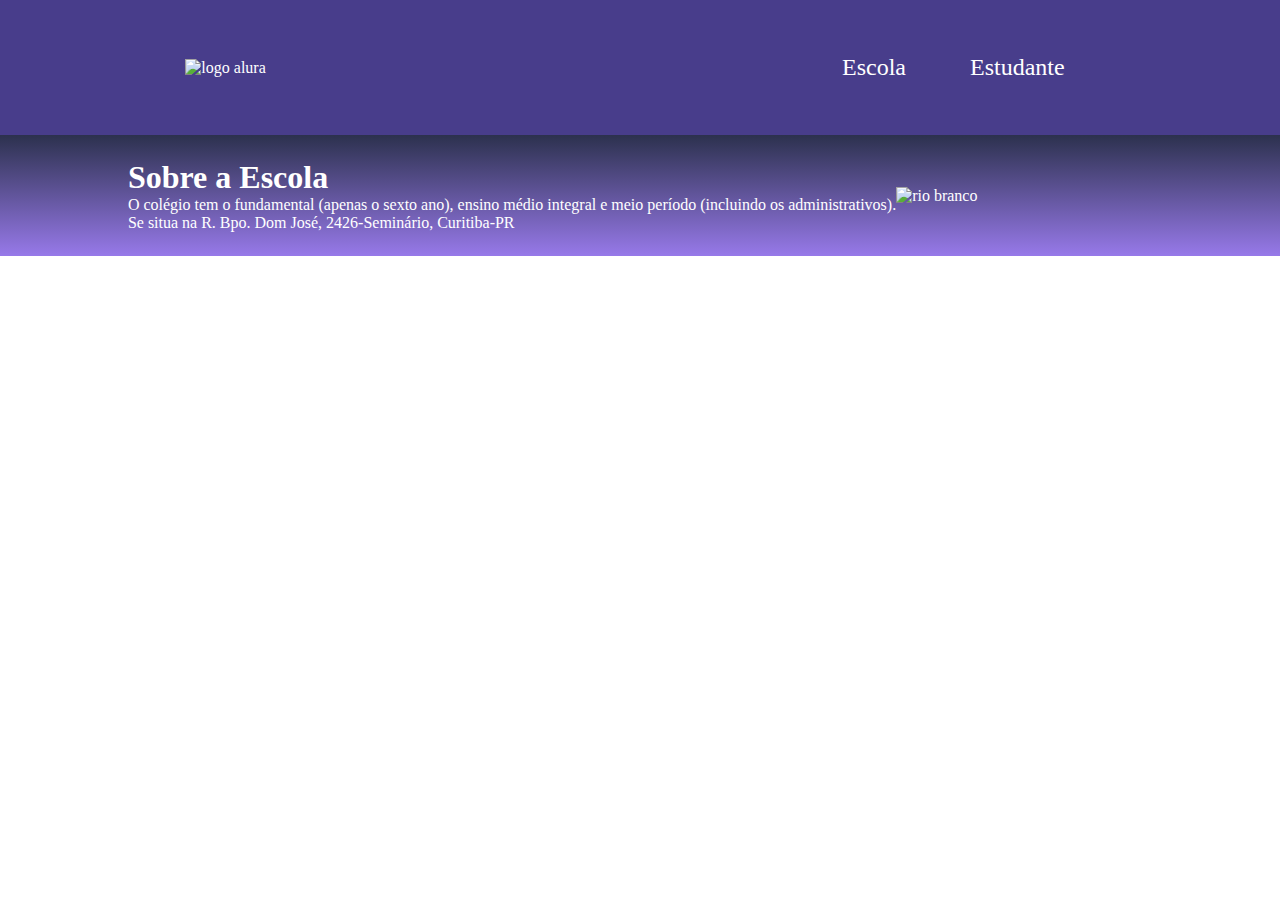
==== index.html @ ab060b61 "Add files via upload" ====
<!DOCTYPE html>
<html lang="en">
<head>
    <meta charset="UTF-8">
    <meta name="viewport" content="width=device-width, initial-scale=1.0">
    <title>Document</title> <link rel="stylesheet" href="style.css">
</head>
<header class="cabecalho">   

<img class="cabecalho-imagem" src="logo alura.png" alt="logo alura">

    <ul class="cabecalho-lista">
        
        <li class="cabecalho-lista-item">Escola</li>
        <li class="cabecalho-lista-item">Estudante</li></ul></header>
   <head>

 <section class="escola"> 
    <div class="escola-conteudo"> 
    <h1 class="escola-texto">Sobre a Escola</h1>
    <p class="escola-texto-um"> O colégio tem o fundamental (apenas o sexto ano), ensino médio integral e meio período (incluindo os administrativos).</p>
    <p class="escola-texto-dois">Se situa na R. Bpo. Dom José, 2426-Seminário, Curitiba-PR</p>
    </div>

    <img class="escola-imagem" src="rio branco.jpeg" alt="rio branco">
 
</section>

   

<body>
    
</body>
</html>
---- style.css ----
*{margin: 0;
        padding: 0;}
       
       
       
       
        .cabecalho{background-color: darkslateblue;
        color: white ;
        display: flex;
           justify-content: space-around;
       align-items: center;
       padding: 24px 0;}
    
    
       image{rio-branco}
    
    .cabecalho-imagem{width: 20%;}
    .cabecalho-lista-item {display: inline-block;
    margin: 30px 30px;
    font-size: 24px;}
    
    .escola-imagem{width: 20%;}
    .escola{background-image: linear-gradient(#2c314e ,#9779e9);
        color: white;
        display: flex;
        justify-content: center;
        align-items: center;
        padding: 24px 0;}
    
        .escola-titulo{padding: 24px;}
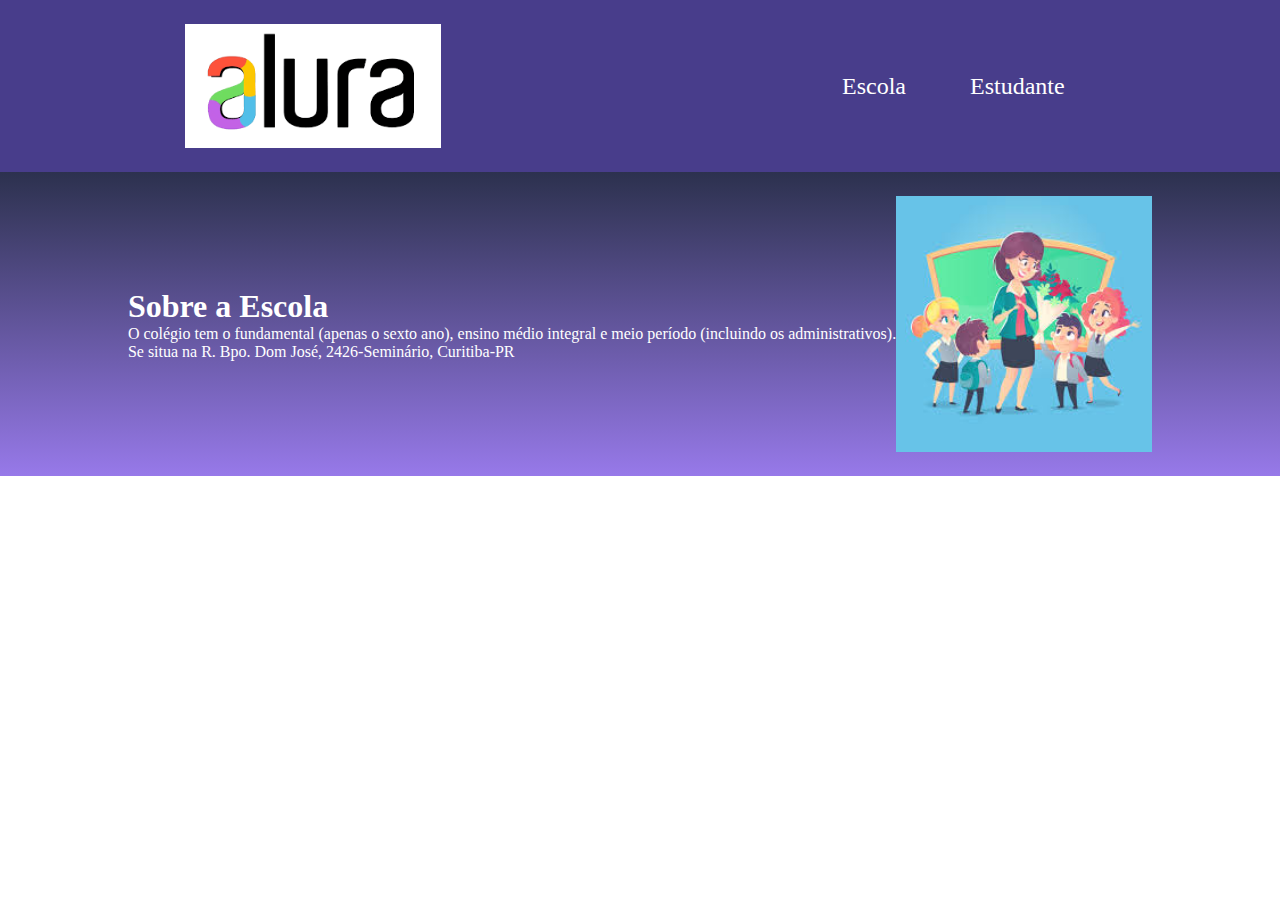
==== commit 6e68ff2b: "Add files via upload" ====
--- a/index.html
+++ b/index.html
@@ -7,7 +7,7 @@
 </head>
 <header class="cabecalho">   
 
-<img class="cabecalho-imagem" src="logo alura.png" alt="logo alura">
+<img class="cabecalho-imagem" src="images.png" alt="logo alura">
 
     <ul class="cabecalho-lista">
         
@@ -22,7 +22,7 @@
     <p class="escola-texto-dois">Se situa na R. Bpo. Dom José, 2426-Seminário, Curitiba-PR</p>
     </div>
 
-    <img class="escola-imagem" src="rio branco.jpeg" alt="rio branco">
+    <img class="escola-imagem" src="download (4).jpeg" alt="rio branco">
  
 </section>
 
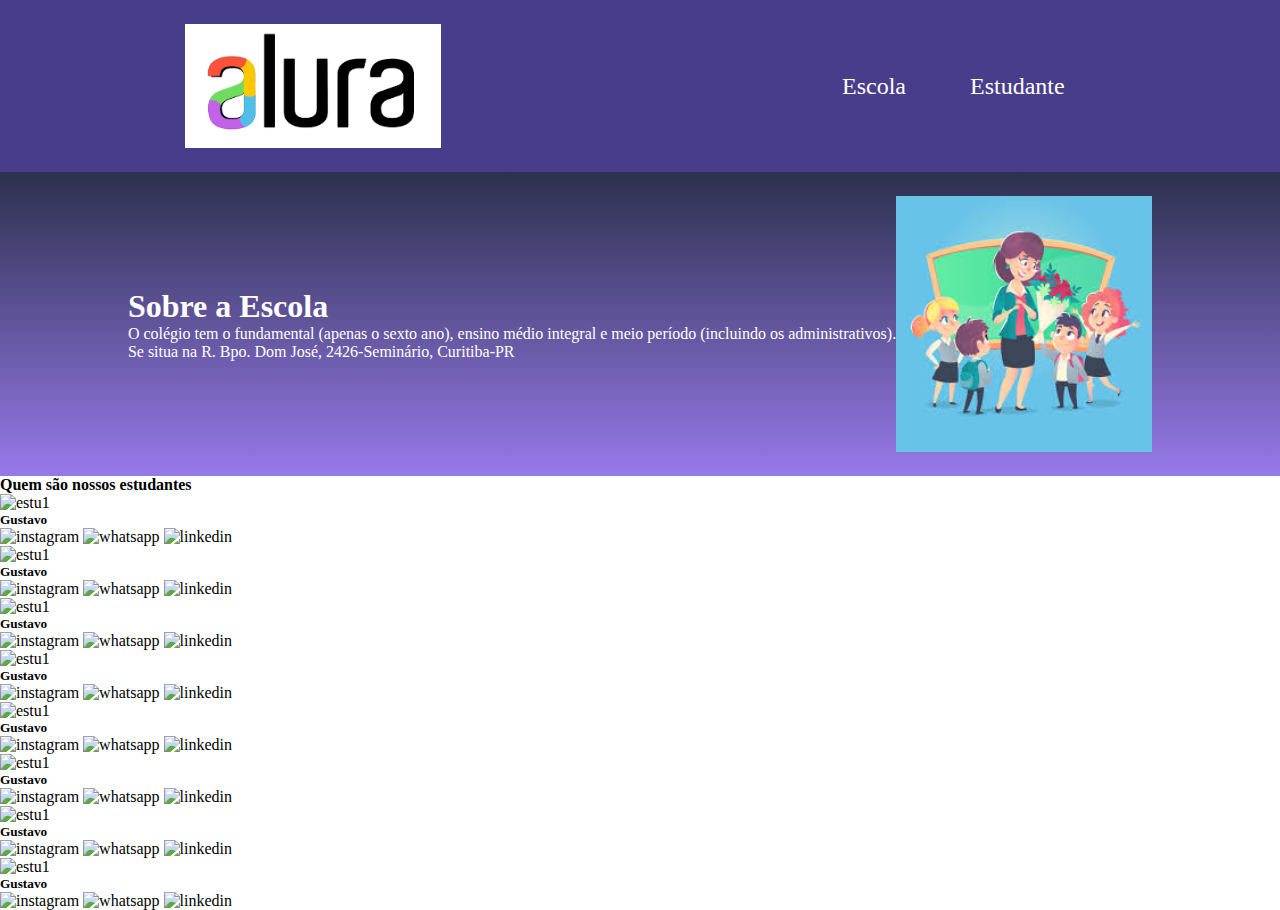
==== commit 88e380fb: "Add files via upload" ====
--- a/index.html
+++ b/index.html
@@ -26,6 +26,127 @@
  
 </section>
 
+<section class="Estudante">
+<h4 class="estudante-titulo">Quem são nossos estudantes</h4>
+<div class="estudante-todos">
+    <div class="estudante-div">
+<img class="estudante-imagem"   src="" alt="estu1">
+<h5 class="estudante-nome">Gustavo</h5>
+<img class="estudante-icone"   src="" alt="instagram">
+<img class="estudante-icone"    src="" alt="whatsapp">
+<img class="estudante-icone"   src="" alt="linkedin">
+     </div>
+
+     <div class="estudante-div">
+        <img class="estudante-imagem"   src="" alt="estu1">
+        <h5 class="estudante-nome">Gustavo</h5>
+        <img class="estudante-icone"   src="" alt="instagram">
+        <img class="estudante-icone"    src="" alt="whatsapp">
+        <img class="estudante-icone"   src="" alt="linkedin">
+             </div>
+
+             <div class="estudante-div">
+                <img class="estudante-imagem"   src="" alt="estu1">
+                <h5 class="estudante-nome">Gustavo</h5>
+                <img class="estudante-icone"   src="" alt="instagram">
+                <img class="estudante-icone"    src="" alt="whatsapp">
+                <img class="estudante-icone"   src="" alt="linkedin">
+                     </div>              
+
+                     <div class="estudante-div">
+                        <img class="estudante-imagem"   src="" alt="estu1">
+                        <h5 class="estudante-nome">Gustavo</h5>
+                        <img class="estudante-icone"   src="" alt="instagram">
+                        <img class="estudante-icone"    src="" alt="whatsapp">
+                        <img class="estudante-icone"   src="" alt="linkedin">
+
+                        <div class="estudante-div">
+                            <img class="estudante-imagem"   src="" alt="estu1">
+                            <h5 class="estudante-nome">Gustavo</h5>
+                            <img class="estudante-icone"   src="" alt="instagram">
+                            <img class="estudante-icone"    src="" alt="whatsapp">
+                            <img class="estudante-icone"   src="" alt="linkedin">
+                                 </div>
+
+                                 <div class="estudante-div">
+                                    <img class="estudante-imagem"   src="" alt="estu1">
+                                    <h5 class="estudante-nome">Gustavo</h5>
+                                    <img class="estudante-icone"   src="" alt="instagram">
+                                    <img class="estudante-icone"    src="" alt="whatsapp">
+                                    <img class="estudante-icone"   src="" alt="linkedin">
+                                         </div>
+
+                                         <div class="estudante-div">
+                                            <img class="estudante-imagem"   src="" alt="estu1">
+                                            <h5 class="estudante-nome">Gustavo</h5>
+                                            <img class="estudante-icone"   src="" alt="instagram">
+                                            <img class="estudante-icone"    src="" alt="whatsapp">
+                                            <img class="estudante-icone"   src="" alt="linkedin">
+                                                 </div>
+
+                                                 <div class="estudante-div">
+                                                    <img class="estudante-imagem"   src="" alt="estu1">
+                                                    <h5 class="estudante-nome">Gustavo</h5>
+                                                    <img class="estudante-icone"   src="" alt="instagram">
+                                                    <img class="estudante-icone"    src="" alt="whatsapp">
+                                                    <img class="estudante-icone"   src="" alt="linkedin">
+                                                         
+                                                
+                                                
+                                                
+                                                
+                                                
+                                                
+                                                </div>
+                            
+                    
+                    
+                    
+                    
+                    
+                    
+                    
+                    
+                    
+                    
+                    
+                    
+                    
+                    
+                    
+                    
+                    
+                    
+                    
+                    
+                    
+                    
+                    </div>
+
+</div>
+
+
+
+
+
+
+
+
+
+</section>
+
+
+
+
+
+
+
+
+
+
+
+
+
    
 
 <body>
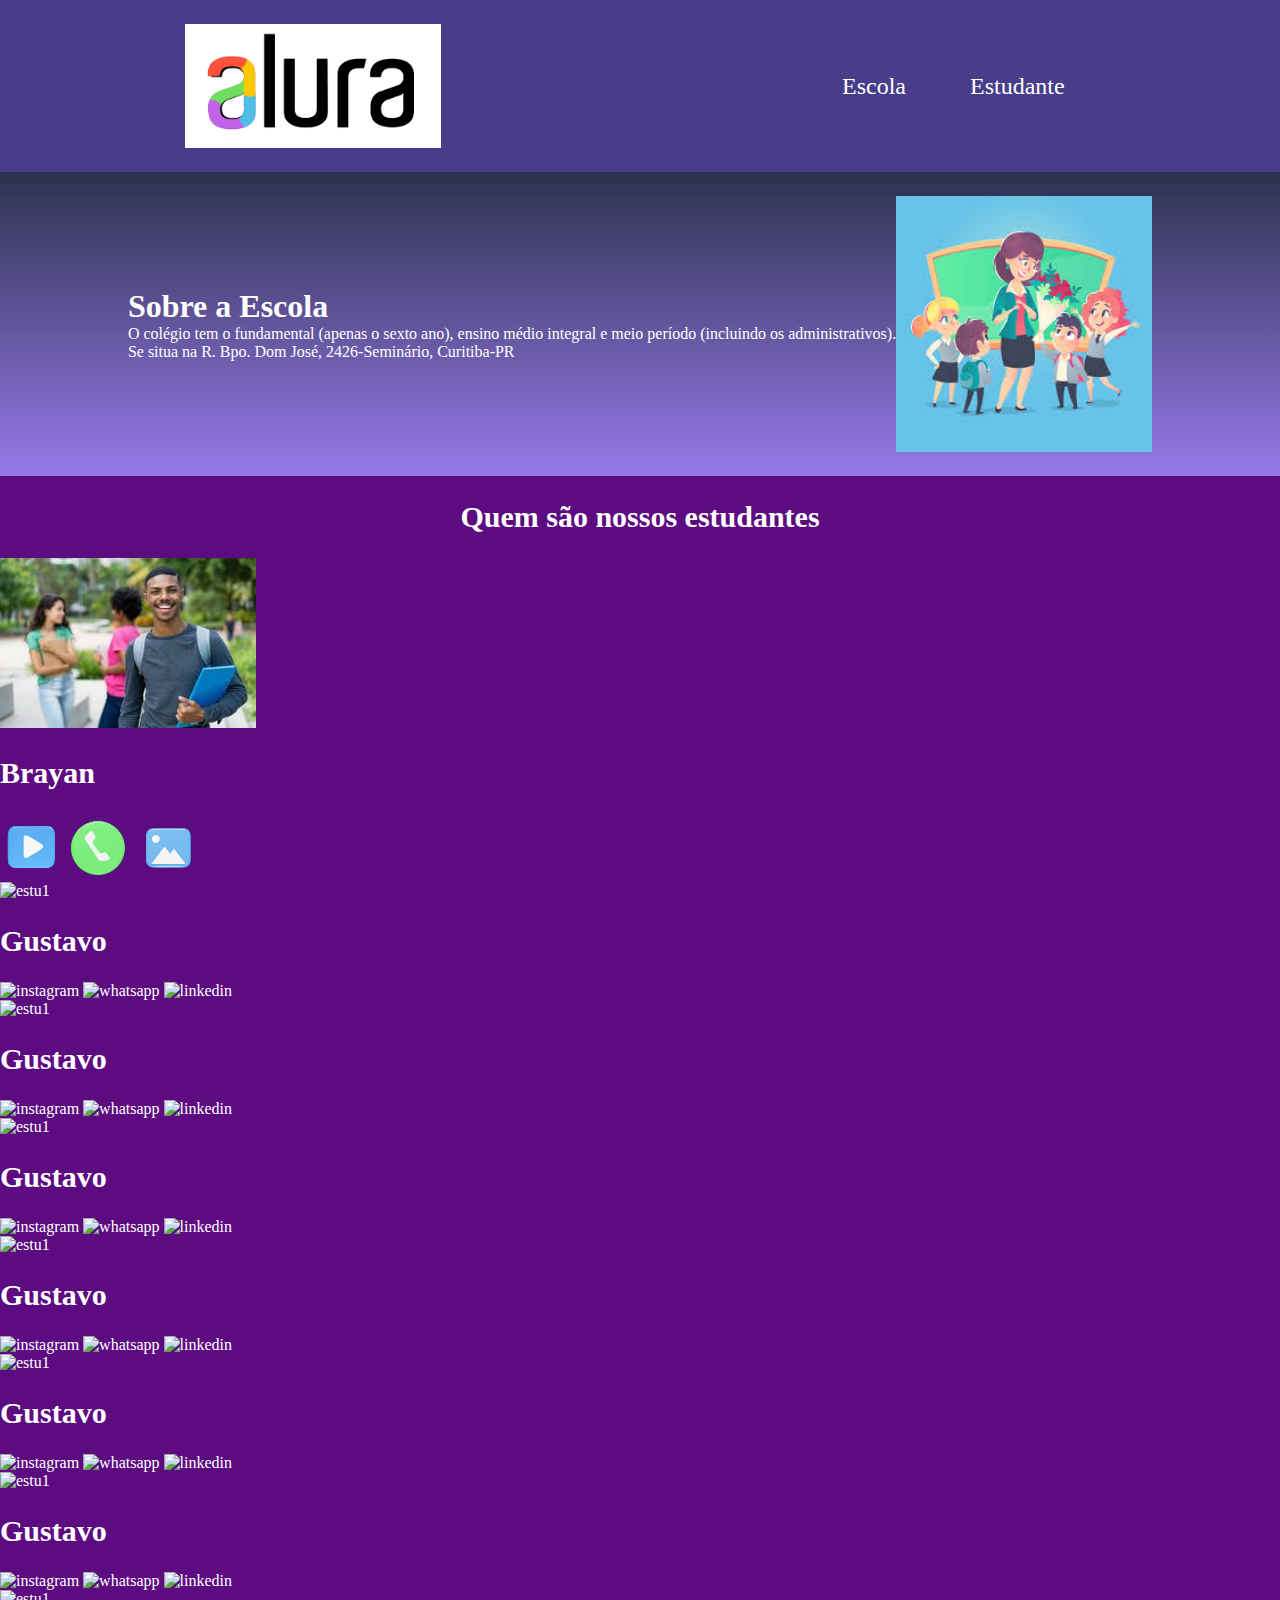
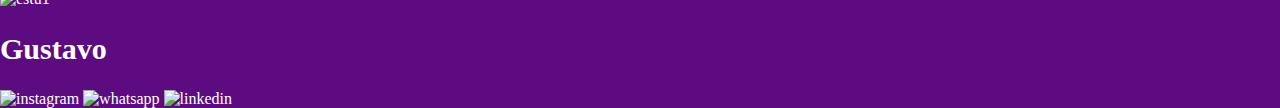
==== commit 68d3a135: "Add files via upload" ====
--- a/index.html
+++ b/index.html
@@ -7,7 +7,7 @@
 </head>
 <header class="cabecalho">   
 
-<img class="cabecalho-imagem" src="images.png" alt="logo alura">
+<img class="cabecalho-imagem" src="alura.png" alt="logo alura">
 
     <ul class="cabecalho-lista">
         
@@ -22,19 +22,19 @@
     <p class="escola-texto-dois">Se situa na R. Bpo. Dom José, 2426-Seminário, Curitiba-PR</p>
     </div>
 
-    <img class="escola-imagem" src="download (4).jpeg" alt="rio branco">
+    <img class="escola-imagem" src="escola.jpeg" alt="rio branco">
  
 </section>
 
-<section class="Estudante">
+<section class="estudante">
 <h4 class="estudante-titulo">Quem são nossos estudantes</h4>
 <div class="estudante-todos">
     <div class="estudante-div">
-<img class="estudante-imagem"   src="" alt="estu1">
-<h5 class="estudante-nome">Gustavo</h5>
-<img class="estudante-icone"   src="" alt="instagram">
-<img class="estudante-icone"    src="" alt="whatsapp">
-<img class="estudante-icone"   src="" alt="linkedin">
+<img class="estudante-imagem" src="aluno1.jpeg" alt="estu1">
+<h5 class="estudante-nome">Brayan</h5>
+<img class="estudante-icone"   src="instagram.png" alt="instagram">
+<img class="estudante-icone"    src="whats'app.png" alt="whatsapp">
+<img class="estudante-icone"   src="linkedin.png" alt="linkedin">
      </div>
 
      <div class="estudante-div">
--- a/style.css
+++ b/style.css
@@ -27,4 +27,21 @@
         align-items: center;
         padding: 24px 0;}
     
-        .escola-titulo{padding: 24px;}+        .escola-titulo{padding: 24px;}
+
+
+.estudante-imagem{width: 20%;}
+.estudante-icone{width: 5%;
+                 align-items: center;}
+
+.estudante-titulo{text-align: center;
+                  padding: 24px 0;
+                  font-size: 30px;}
+
+.estudante{background-color: rgb(92, 11, 129);
+           color: white;}
+
+.estudante-nome{
+                padding: 24px 0;
+                font-size: 30px;}
+                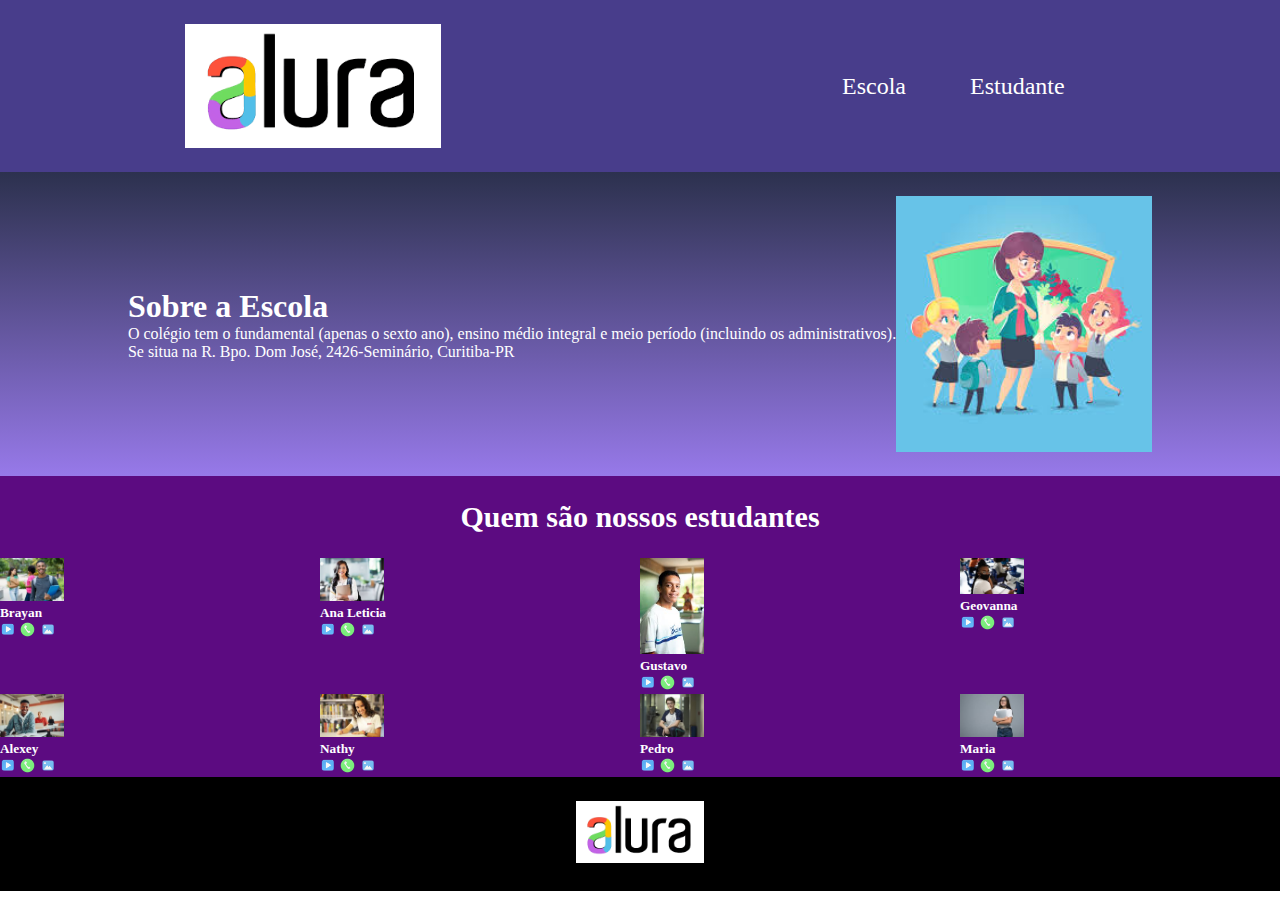
==== commit a6f5598d: "Add files via upload" ====
--- a/index.html
+++ b/index.html
@@ -37,68 +37,72 @@
 <img class="estudante-icone"   src="linkedin.png" alt="linkedin">
      </div>
 
-     <div class="estudante-div">
-        <img class="estudante-imagem"   src="" alt="estu1">
-        <h5 class="estudante-nome">Gustavo</h5>
-        <img class="estudante-icone"   src="" alt="instagram">
-        <img class="estudante-icone"    src="" alt="whatsapp">
-        <img class="estudante-icone"   src="" alt="linkedin">
-             </div>
 
-             <div class="estudante-div">
-                <img class="estudante-imagem"   src="" alt="estu1">
-                <h5 class="estudante-nome">Gustavo</h5>
-                <img class="estudante-icone"   src="" alt="instagram">
-                <img class="estudante-icone"    src="" alt="whatsapp">
-                <img class="estudante-icone"   src="" alt="linkedin">
-                     </div>              
+<div class="estudante-div">
+<img class="estudante-imagem"   src="ana leticia.jpeg" alt="estu1">
+<h5 class="estudante-nome">Ana Leticia</h5>
+<img class="estudante-icone"   src="instagram.png" alt="instagram">
+<img class="estudante-icone"    src="whats'app.png" alt="whatsapp">
+<img class="estudante-icone"   src="linkedin.png" alt="linkedin">
+     </div>
 
-                     <div class="estudante-div">
-                        <img class="estudante-imagem"   src="" alt="estu1">
-                        <h5 class="estudante-nome">Gustavo</h5>
-                        <img class="estudante-icone"   src="" alt="instagram">
-                        <img class="estudante-icone"    src="" alt="whatsapp">
-                        <img class="estudante-icone"   src="" alt="linkedin">
+ <div class="estudante-div">
+ <img class="estudante-imagem"   src="gustavo.jpeg" alt="estu1">
+<h5 class="estudante-nome">Gustavo</h5>
+<img class="estudante-icone"   src="instagram.png" alt="instagram">
+<img class="estudante-icone"    src="whats'app.png" alt="whatsapp">
+<img class="estudante-icone"   src="linkedin.png" alt="linkedin">
+    </div>              
 
-                        <div class="estudante-div">
-                            <img class="estudante-imagem"   src="" alt="estu1">
-                            <h5 class="estudante-nome">Gustavo</h5>
-                            <img class="estudante-icone"   src="" alt="instagram">
-                            <img class="estudante-icone"    src="" alt="whatsapp">
-                            <img class="estudante-icone"   src="" alt="linkedin">
-                                 </div>
+<div class="estudante-div">
+<img class="estudante-imagem"   src="geovana.jpeg" alt="estu1">
+<h5 class="estudante-nome">Geovanna</h5>
+<img class="estudante-icone"   src="instagram.png" alt="instagram">
+<img class="estudante-icone"    src="whats'app.png" alt="whatsapp">
+<img class="estudante-icone"   src="linkedin.png" alt="linkedin">
+    </div>
 
-                                 <div class="estudante-div">
-                                    <img class="estudante-imagem"   src="" alt="estu1">
-                                    <h5 class="estudante-nome">Gustavo</h5>
-                                    <img class="estudante-icone"   src="" alt="instagram">
-                                    <img class="estudante-icone"    src="" alt="whatsapp">
-                                    <img class="estudante-icone"   src="" alt="linkedin">
-                                         </div>
+<div class="estudante-div">
+<img class="estudante-imagem"   src="alexey.jpeg" alt="estu1">
+<h5 class="estudante-nome">Alexey</h5>
+<img class="estudante-icone"   src="instagram.png" alt="instagram">
+<img class="estudante-icone"    src="whats'app.png" alt="whatsapp">
+<img class="estudante-icone"   src="linkedin.png" alt="linkedin">
+     </div>
 
-                                         <div class="estudante-div">
-                                            <img class="estudante-imagem"   src="" alt="estu1">
-                                            <h5 class="estudante-nome">Gustavo</h5>
-                                            <img class="estudante-icone"   src="" alt="instagram">
-                                            <img class="estudante-icone"    src="" alt="whatsapp">
-                                            <img class="estudante-icone"   src="" alt="linkedin">
-                                                 </div>
+<div class="estudante-div">
+<img class="estudante-imagem"   src="nathy.jpeg" alt="estu1">
+<h5 class="estudante-nome">Nathy</h5>
+<img class="estudante-icone"   src="instagram.png" alt="instagram">
+<img class="estudante-icone"    src="whats'app.png" alt="whatsapp">
+<img class="estudante-icone"   src="linkedin.png" alt="linkedin">
+     </div>
 
-                                                 <div class="estudante-div">
-                                                    <img class="estudante-imagem"   src="" alt="estu1">
-                                                    <h5 class="estudante-nome">Gustavo</h5>
-                                                    <img class="estudante-icone"   src="" alt="instagram">
-                                                    <img class="estudante-icone"    src="" alt="whatsapp">
-                                                    <img class="estudante-icone"   src="" alt="linkedin">
-                                                         
-                                                
-                                                
-                                                
-                                                
-                                                
-                                                
-                                                </div>
-                            
+<div class="estudante-div">
+<img class="estudante-imagem"   src="pedro.jpeg" alt="estu1">
+<h5 class="estudante-nome">Pedro</h5>
+<img class="estudante-icone"   src="instagram.png" alt="instagram">
+<img class="estudante-icone"    src="whats'app.png" alt="whatsapp">
+<img class="estudante-icone"   src="linkedin.png" alt="linkedin">
+     </div>
+
+<div class="estudante-div">
+<img class="estudante-imagem"   src="mulher.jpeg" alt="estu1">
+<h5 class="estudante-nome">Maria</h5>
+<img class="estudante-icone"   src="instagram.png" alt="instagram">
+<img class="estudante-icone"    src="whats'app.png" alt="whatsapp">
+<img class="estudante-icone"   src="linkedin.png" alt="linkedin">
+</div>
+           
+</div>
+
+</section>
+
+
+
+<footer class="rodape">
+    <img class="rodape-imagem"    src="alura.png" alt="">
+</footer>
                     
                     
                     
@@ -120,10 +124,6 @@
                     
                     
                     
-                    
-                    </div>
-
-</div>
 
 
 
@@ -133,7 +133,6 @@
 
 
 
-</section>
 
 
 
--- a/style.css
+++ b/style.css
@@ -41,7 +41,16 @@
 .estudante{background-color: rgb(92, 11, 129);
            color: white;}
 
-.estudante-nome{
-                padding: 24px 0;
-                font-size: 30px;}
+.estudante-todos{display: grid;
+                 grid-template-columns: 25% 25% 25% 25%;}
+
+
+.rodape{background-color: black; 
+text-align: center;
+padding: 24px 0;}
+
+.rodape-imagem{width: 10%;
+text-align: center;}
+
+
                 